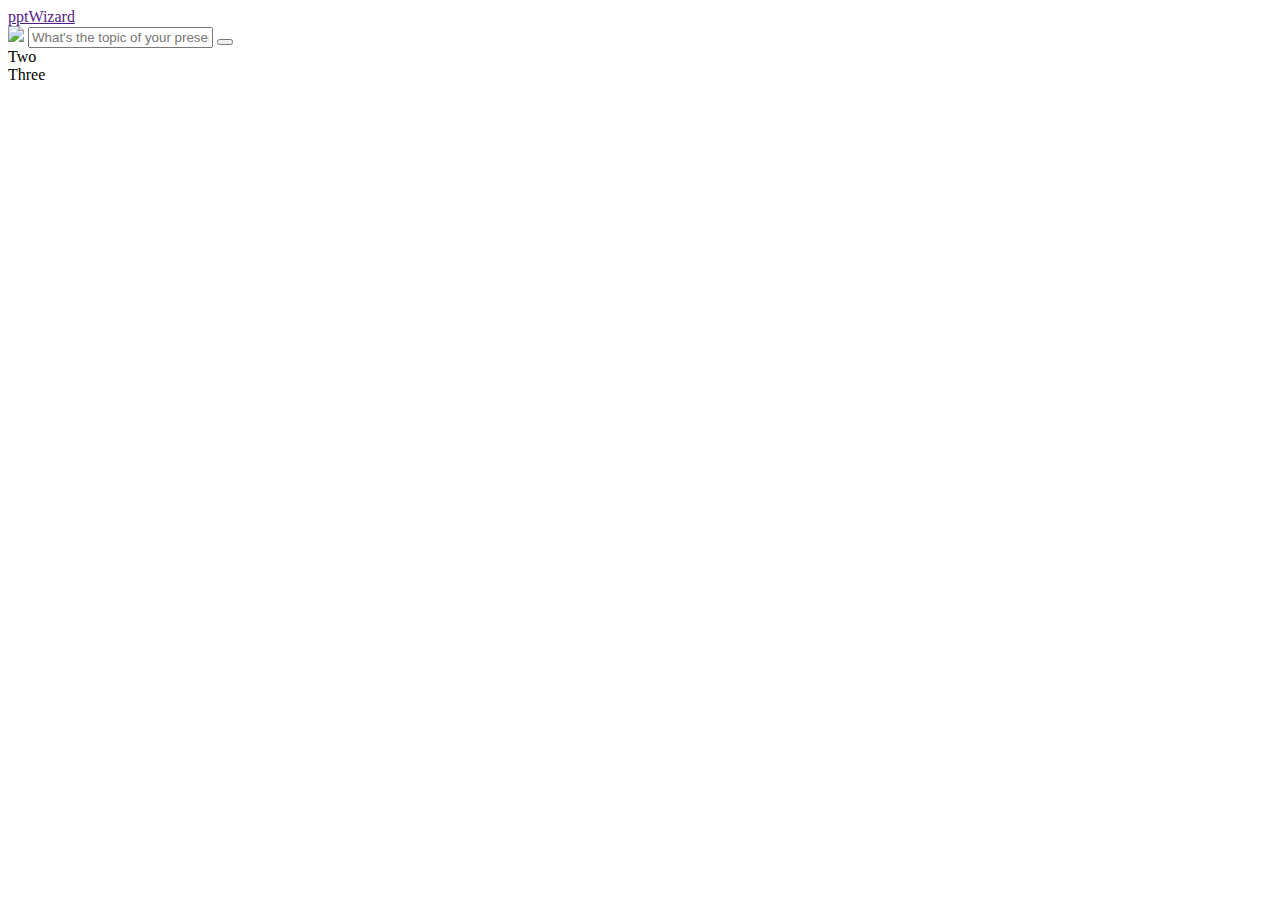
==== templates/index.html @ 3a157888 "Added index.css" ====
<!DOCTYPE html>
<html lang="en">
<head>
	<meta charset="UTF-8">
	<title>pptWizard</title>
	<link rel="stylesheet" href="static/index.css">
</head>
<body>
	<section id="one">
		<header>
			<a href="">pptWizard</a>
		</header>
		<form action='/download' id="search-bar" method="POST" onsubmit="animateArrows()">
				<img id="search-icon" src="static/search icon.png">
				<input id="topic" name="topic" type="text" required='True' placeholder="What's the topic of your presentation?">
				<button class="search-button" type="submit" form="search-bar">
					<div id="arrow-box">
						<span class="arrow"></span>
						<span class="arrow"></span>
						<span class="arrow"></span>
					</div>
					<script>
						function animateArrows() {
							const btn = document.getElementsByClassName('search-button')[0];
							btn.addEventListener('click', function() {
								btn.classList.add('starting')
							});
						}
    				// Arrows blinking animation on hover
						const btnElements = document.getElementsByClassName('search-button');
						for (let i = 0; i <= btnElements.length; i++) {
							btnElements[i].addEventListener('mouseover', function() {
								btnElements[i].classList.add('hovered')
							});
							btnElements[i].addEventListener('mouseout', function() {
								btnElements[i].classList.remove('hovered')
							});
						}
					</script>
				</button>
		</form>
	</section>
	<section id="two">
		Two
	</section>
	<section id="three">
		Three
	</section>
</body>
</html>
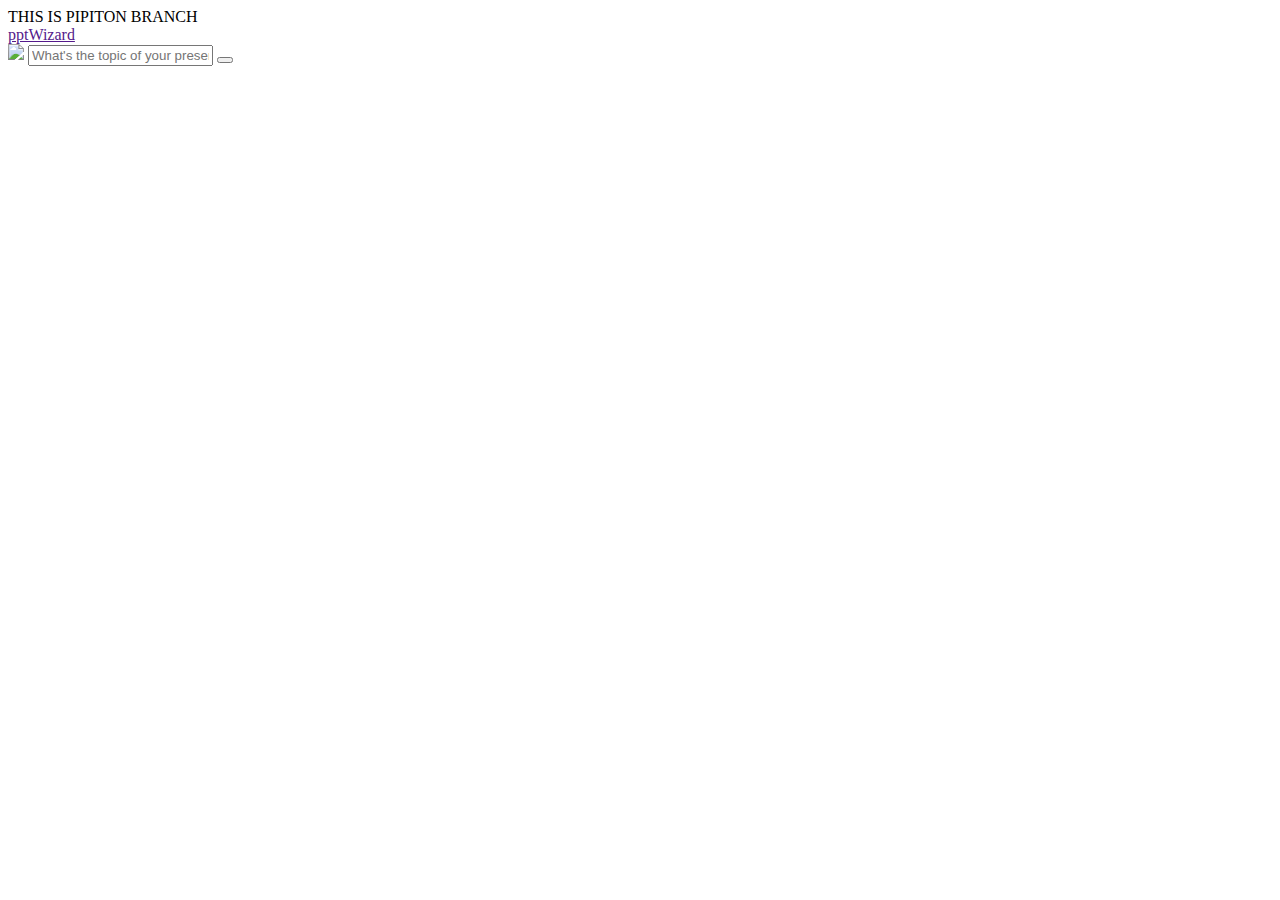
==== commit 86191f53: "testing" ====
--- a/templates/index.html
+++ b/templates/index.html
@@ -3,15 +3,16 @@
 <head>
 	<meta charset="UTF-8">
 	<title>pptWizard</title>
-	<link rel="stylesheet" href="static/index.css">
+	<link rel="stylesheet" href="static\index.css">
 </head>
 <body>
+	<div>THIS IS PIPITON BRANCH</div>
 	<section id="one">
 		<header>
 			<a href="">pptWizard</a>
 		</header>
-		<form action='/download' id="search-bar" method="POST" onsubmit="animateArrows()">
-				<img id="search-icon" src="static/search icon.png">
+		<form action='/download' id="search-bar" method="POST">
+				<img id="search-icon" src="static\search icon.png">
 				<input id="topic" name="topic" type="text" required='True' placeholder="What's the topic of your presentation?">
 				<button class="search-button" type="submit" form="search-bar">
 					<div id="arrow-box">
@@ -20,12 +21,6 @@
 						<span class="arrow"></span>
 					</div>
 					<script>
-						function animateArrows() {
-							const btn = document.getElementsByClassName('search-button')[0];
-							btn.addEventListener('click', function() {
-								btn.classList.add('starting')
-							});
-						}
     				// Arrows blinking animation on hover
 						const btnElements = document.getElementsByClassName('search-button');
 						for (let i = 0; i <= btnElements.length; i++) {
@@ -40,11 +35,5 @@
 				</button>
 		</form>
 	</section>
-	<section id="two">
-		Two
-	</section>
-	<section id="three">
-		Three
-	</section>
 </body>
 </html>
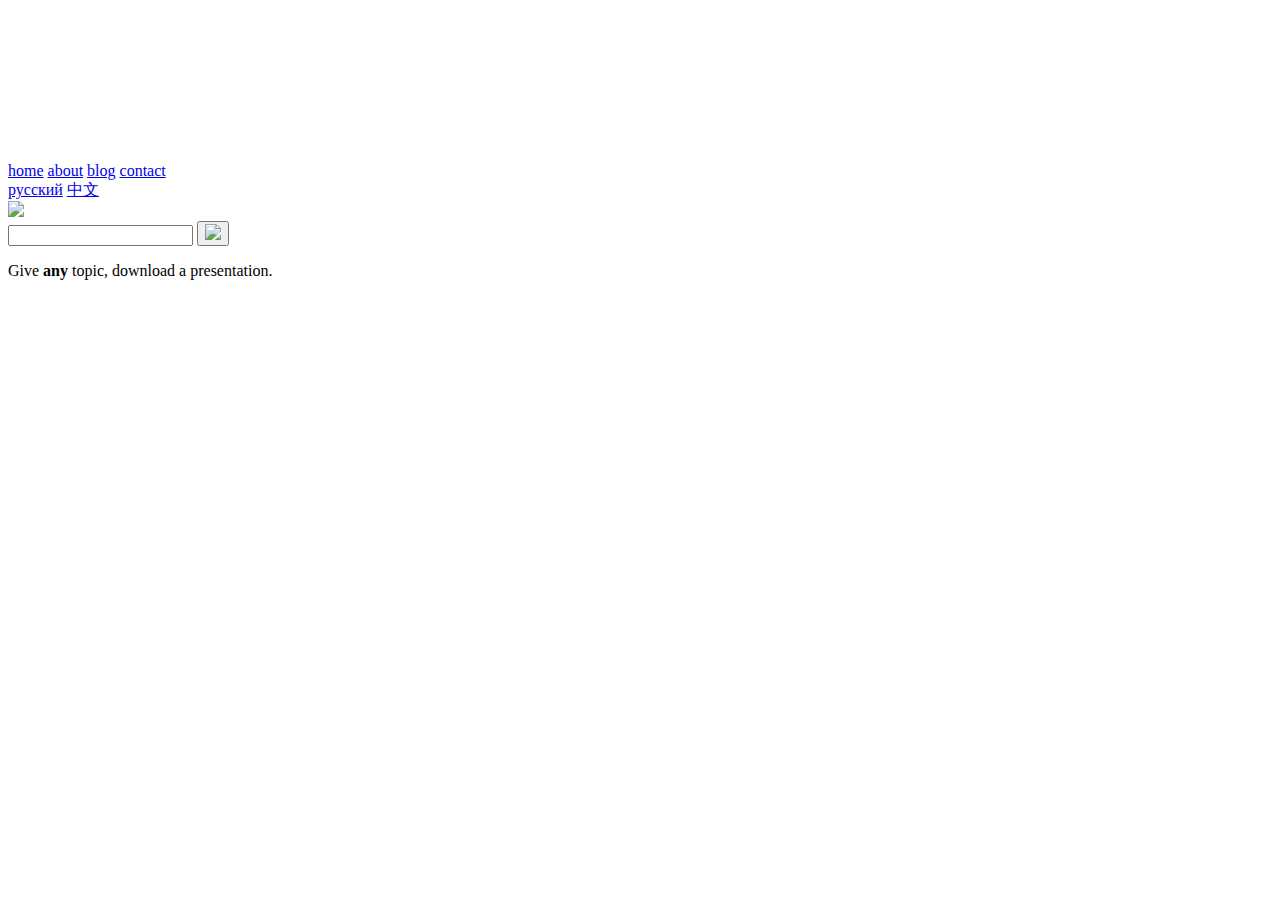
==== commit f77a8673: "made pptArea pop up" ====
--- a/templates/index.html
+++ b/templates/index.html
@@ -2,38 +2,124 @@
 <html lang="en">
 <head>
 	<meta charset="UTF-8">
-	<title>pptWizard</title>
-	<link rel="stylesheet" href="static\index.css">
+	<meta name="viewport" content="width=device-width, initial-scale=1.0">
+	<title>Pipiton</title>
+	<link href='http://fonts.useso.com/css?family=Open+Sans' rel='stylesheet' type='text/css'>
+	<link rel="stylesheet" href="D:\Code\Works\pptWizard\static\index.css">
 </head>
+
 <body>
-	<div>THIS IS PIPITON BRANCH</div>
-	<section id="one">
-		<header>
-			<a href="">pptWizard</a>
-		</header>
-		<form action='/download' id="search-bar" method="POST">
-				<img id="search-icon" src="static\search icon.png">
-				<input id="topic" name="topic" type="text" required='True' placeholder="What's the topic of your presentation?">
-				<button class="search-button" type="submit" form="search-bar">
-					<div id="arrow-box">
-						<span class="arrow"></span>
-						<span class="arrow"></span>
-						<span class="arrow"></span>
-					</div>
-					<script>
-    				// Arrows blinking animation on hover
-						const btnElements = document.getElementsByClassName('search-button');
-						for (let i = 0; i <= btnElements.length; i++) {
-							btnElements[i].addEventListener('mouseover', function() {
-								btnElements[i].classList.add('hovered')
-							});
-							btnElements[i].addEventListener('mouseout', function() {
-								btnElements[i].classList.remove('hovered')
-							});
-						}
-					</script>
+
+<video id="video-bg" width="100%" height="100%" preload="auto" loop autoplay muted playsinline>
+<source src="D:\Code\Works\pptWizard\static\pipiton_background.mp4" type="video/mp4">
+</video>
+
+	<nav>
+		<div id=links>
+			<a id='fade1' class='link toFade' href=# style="text-decoration: underline;">home</a>
+			<a id='fade2' class='link toFade' href=#>about</a>
+			<a id='fade3' class='link toFade' href=#>blog</a>
+			<a id='fade4' class='link toFade' href=#>contact</a>
+		</div>
+		<div id='langs'> 
+			<a id='fade5' class='link toFade' href=#>русский</a>
+			<a id='fade6' class='link toFade' href=#>中文</a>
+		</div>
+	</nav>
+
+	<main id='main'>
+		<img class='toFade' id='logo' src="D:\Code\Works\pptWizard\static\type.png">
+		<form class='' id='search-bar' action='/download' method="POST" onsubmit='shift();'>
+				<input class='toFade' id="topic" name="topic" type="text" required>
+				<button onclick='shift();' class='toFade' id="search-button" type="submit" form="search">
+					<img id='fade7' class='link toFade' src="D:\Code\Works\pptWizard\static\search icon.png">
 				</button>
 		</form>
-	</section>
+		<p id='fade8' class='toFade'>Give <strong>any</strong> topic, download a presentation.</p>
+	</main>
+	
+
+<script>
+	const links = document.getElementsByClassName('link');
+	for (let i = 0; i <= links.length; i++) {
+		links[i].addEventListener('mouseover', function() {
+			links[i].classList.add('grown');
+			links[i].classList.remove('shrunken');
+		});
+			links[i].addEventListener('mouseout', function() {
+			links[i].classList.remove('grown');
+			links[i].classList.add('shrunken');
+		});
+	}
+	
+	function shift() {
+
+		// Darkening the video background
+		const video = document.getElementById('video-bg');
+		video.classList.add('darkened')
+		
+		// Fading and deleting the unnecessary elements
+		const fade1 = document.getElementById('fade1');
+		const fade2 = document.getElementById('fade2');
+		const fade3 = document.getElementById('fade3');
+		const fade4 = document.getElementById('fade4');
+		const fade5 = document.getElementById('fade5');
+		const fade6 = document.getElementById('fade6');
+		const fade7 = document.getElementById('fade7');
+		const fade8 = document.getElementById('fade8');
+		const logo = document.getElementById('logo');
+		fade1.style.opacity = '0';
+		fade2.style.opacity = '0';
+		fade3.style.opacity = '0';
+		fade4.style.opacity = '0';
+		fade5.style.opacity = '0';
+		fade6.style.opacity = '0';
+		fade7.style.opacity = '0';
+		fade8.style.opacity = '0';
+		logo.style.opacity = '0';
+		setTimeout(function(){fade8.parentNode.removeChild(fade8);}, 1000);
+		setTimeout(function(){logo.parentNode.removeChild(logo);}, 1000);
+		setTimeout(function(){fade1.parentNode.removeChild(fade1);}, 1000);
+		setTimeout(function(){fade2.parentNode.removeChild(fade2);}, 1000);
+		setTimeout(function(){fade3.parentNode.removeChild(fade3);}, 1000);
+		setTimeout(function(){fade4.parentNode.removeChild(fade4);}, 1000);
+		setTimeout(function(){fade5.parentNode.removeChild(fade5);}, 1000);
+		setTimeout(function(){fade6.parentNode.removeChild(fade6);}, 1000);
+		setTimeout(function(){fade7.parentNode.removeChild(fade7);}, 1000);
+		
+		// Shiftin the search/loading bar to bottom
+		const bar = document.getElementById('search-bar');
+		bar.classList.add('shifted');
+
+		// Making the iframe with the title ascend
+		setTimeout(function() {
+			const pptArea = document.createElement('div');
+			pptArea.setAttribute('id', 'pptArea');
+
+			const placeholder = document.createElement('div');
+			placeholder.setAttribute('id', 'placeholder');
+
+			const boxTitle = document.createElement('p');
+			boxTitle.innerHTML = 'Look at what our other users created with Pipiton before';
+			placeholder.appendChild(boxTitle);
+
+			pptArea.appendChild(placeholder);
+
+			const iFrame = document.createElement('iframe');
+			iFrame.setAttribute('src', 'https://view.officeapps.live.com/op/view.aspx?src=[https://www.pipiton.com/name.pptx]');
+		
+			pptArea.appendChild(iFrame);
+
+			const content = document.getElementById('main');
+			content.appendChild(pptArea);
+
+			const tip = document.createElement('p');
+			tip.setAttribute('id', 'tip');
+			content.append(tip);
+			
+		}, 1000);
+	}
+</script>
+
 </body>
 </html>
